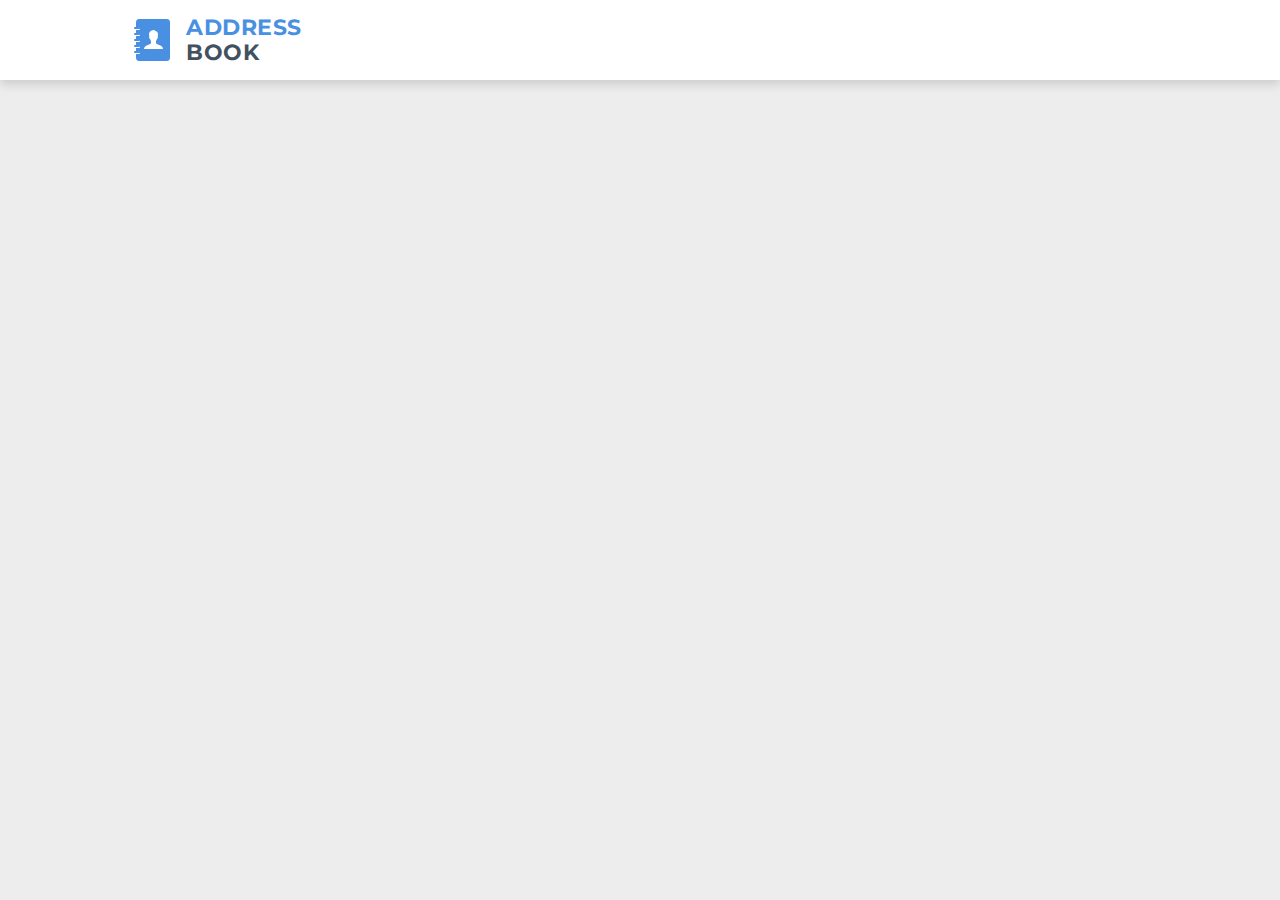
==== pages/add-person.html @ 14778682 "feat: add boilerplate for Add Person page" ====
<!DOCTYPE html>
<html lang="en">
  <head>
    <meta charset="UTF-8" />
    <meta http-equiv="X-UA-Compatible" content="IE=edge" />
    <meta name="viewport" content="width=device-width, initial-scale=1.0" />
    <title>Add Person</title>
    <!-- Font -->
    <link rel="preconnect" href="https://fonts.googleapis.com" />
    <link rel="preconnect" href="https://fonts.gstatic.com" crossorigin />
    <link
      href="https://fonts.googleapis.com/css2?family=Lato:wght@300;400;700&family=Montserrat:wght@300;400;500&family=Roboto:wght@300;400;500;700&display=swap"
      rel="stylesheet"
    />
    <!-- External CSS -->
    <link rel="stylesheet" href="../css/index.css" />
    <link rel="stylesheet" href="../css/addPerson.css" />
  </head>
  <body>
    <!-- Header -->
    <header class="header-content header">
      <div class="logo-content" onclick="location.href='./index.html'">
        <img src="../assets/images/address-book.png" alt="Logo" />
        <div class="logo-txt">
          <span class="address-text">Address</span><br />
          <span class="book-text">Book</span>
        </div>
      </div>
    </header>
  </body>
</html>
---- css/index.css ----
:root {
  --clr-background: #ededed;
  --clr-white: #ffffff;
  --clr-black: #000000;
  --clr-primary: #4a90e2;
  --clr-secondary: #42515f;
  --clr-gray: #969696;
  --shadow: 0px 4px 10px 0px rgb(0 0 0 / 15%);
  --spacing: 0.5px;
}
* {
  box-sizing: border-box;
}
html body {
  font-family: "Lato", sans-serif;
  background-color: var(--clr-background);
  padding: 0;
  margin: 0;
  height: 100%;
}
/* Header */
.header {
  padding: 15px 0px;
  background-color: var(--clr-white);
  box-shadow: var(--shadow);
}
.header-content {
  flex-direction: row;
  align-items: center;
  display: flex;
  justify-content: center;
}
.logo-content {
  display: flex;
  flex-direction: row;
  align-items: center;
  width: 80%;
  cursor: pointer;
  letter-spacing: var(--spacing);
  gap: 0.5rem;
}
.logo-txt {
  font: normal normal bold 22px/25px Montserrat;
  text-transform: uppercase;
}
.address-text {
  color: var(--clr-primary);
}
.book-text {
  color: var(--clr-secondary);
}
/* Page Header */
.main-content {
  display: flex;
  flex-direction: column;
  padding: 30px 0 10px;
  box-sizing: border-box;
}
.sub-main-content {
  justify-content: space-between;
  width: 80%;
  margin: 0 auto;
  padding-bottom: 25px;
}
.person-detail-text {
  font: normal normal 500 24px/25px Roboto;
  color: var(--clr-secondary);
  display: flex;
  align-items: center;
  gap: 0.5rem;
}
.person-count {
  background-color: var(--clr-primary);
  color: var(--clr-white);
  border-radius: 2rem;
  font-size: 20px;
  text-align: center;
  display: inline-block;
  padding: 0 0.75rem;
}
/* Button */
.button {
  font-size: 1rem;
  font-family: Roboto;
  color: var(--clr-secondary);
  font-weight: 500;
  cursor: pointer;
  padding: 12px;
  background: transparent;
  border: 2px solid var(--clr-gray);
  border-radius: 5px;
  background: #f5f5f5;
  letter-spacing: var(--spacing);
}
.add-button {
  text-decoration: none;
  display: flex;
  justify-content: center;
  align-items: center;
}
.add-button:hover {
  background-color: var(--clr-primary) !important;
  color: var(--clr-white);
  border: 2px solid var(--clr-primary);
}
/* Table */
.table-main {
  width: 80%;
  margin: 0 auto;
  overflow: auto;
}
.table {
  width: 100%;
  border-collapse: collapse;
  min-width: 800px;
}
th {
  text-align: left;
  font: normal normal 12px Roboto;
  letter-spacing: 1px;
  color: var(--clr-secondary);
  text-transform: uppercase;
  padding: 0.75rem 0;
}
tr:not(:first-child) {
  background: var(--clr-white);
  border-radius: 3px;
  color: var(--clr-secondary);
  border-bottom: 10px solid var(--clr-background);
}
tr:not(:first-child):hover {
  transform: scale(1);
  box-shadow: var(--shadow);
}
tr:first-child th:first-child {
  padding-left: 1rem;
}
td {
  font: normal normal normal 14px/21px Roboto;
  text-align: left;
  padding: 0.75rem 0;
}
tr:not(:first-child) td:first-child {
  padding-left: 1rem;
}
/* Action buttons */
.action-group img {
  cursor: pointer;
}
.action-group img:first-child {
  margin-right: 0.75rem;
  margin-left: 0;
}
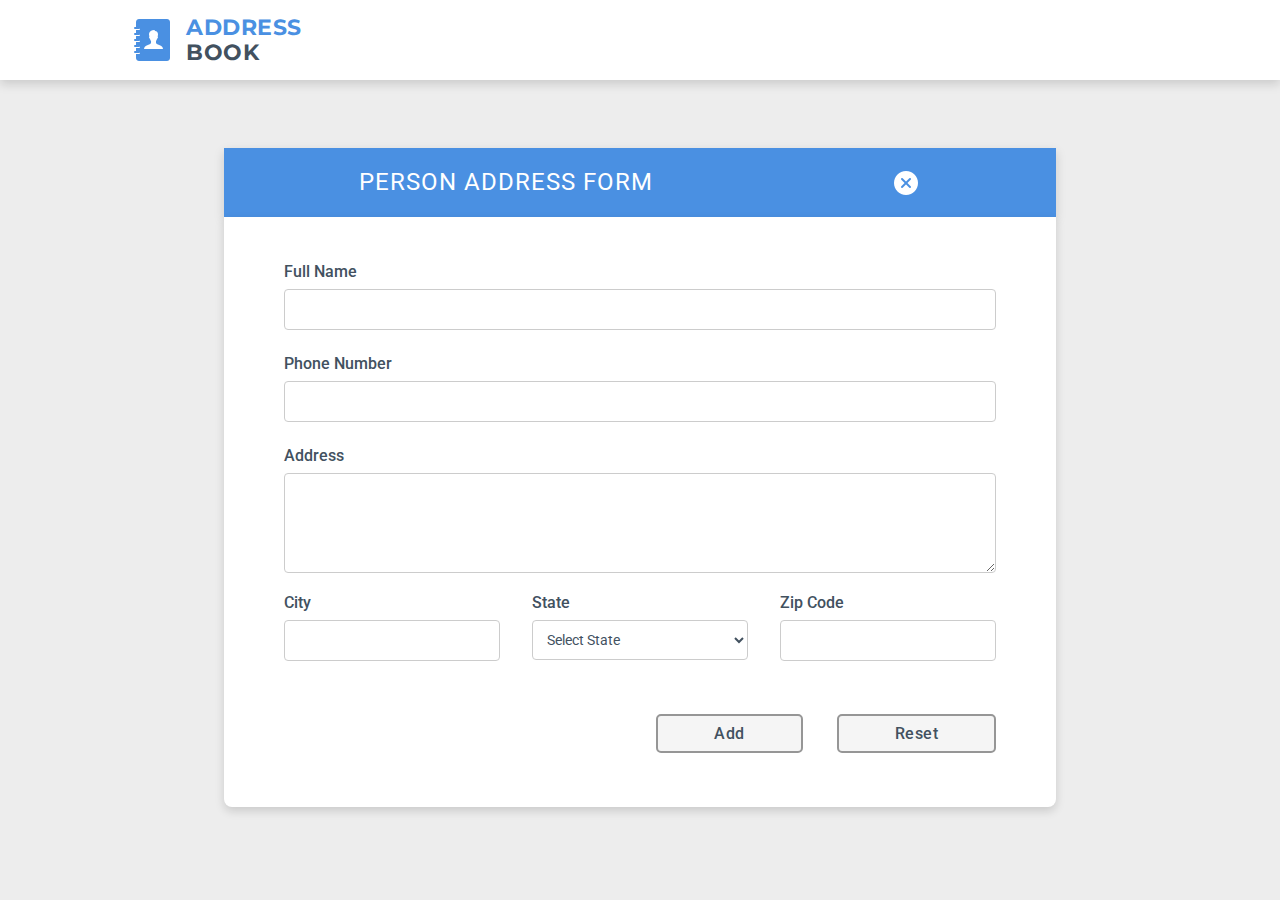
==== commit e953147f: "feat: add form with style" ====
--- a/pages/add-person.html
+++ b/pages/add-person.html
@@ -27,5 +27,148 @@
         </div>
       </div>
     </header>
+
+    <!-- Form -->
+    <div class="form-content">
+      <!-- Form header -->
+      <div class="form-head">
+        Person Address Form
+        <a class="cancel" href="./index.html">
+          <img src="../assets/icons/macos-close.png" alt="Clase" />
+        </a>
+      </div>
+      <form
+        class="form"
+        action="#"
+        onsubmit="save(event); return false"
+        onreset="resetForm()"
+      >
+        <!-- Input fields: Name -->
+        <div class="row-content">
+          <div class="label-div">
+            <label for="name" class="label text">Full Name</label>
+          </div>
+          <div class="input-div">
+            <div class="group-error">
+              <input type="text" class="input" id="name" name="name" required />
+              <div>
+                <error-output class="text-error" for="text"></error-output>
+              </div>
+            </div>
+          </div>
+        </div>
+
+        <!-- Input fields: Phone Number -->
+        <div class="row-content">
+          <div class="label-div">
+            <label for="tel" class="label text">Phone Number</label>
+          </div>
+          <div class="input-div">
+            <div class="group-error">
+              <input type="tel" class="input" id="tel" name="tel" required />
+              <div>
+                <error-output class="text-error" for="tel"></error-output>
+              </div>
+            </div>
+          </div>
+        </div>
+
+        <!-- Input field: Address -->
+        <div class="row-content">
+          <div class="label-div">
+            <label class="label text" for="address">Address</label>
+          </div>
+          <div class="input-div">
+            <textarea
+              id="address"
+              name="address"
+              class="input"
+              placeholder=""
+              style="height: 100px"
+            ></textarea>
+          </div>
+        </div>
+
+        <!-- Input fields: City, STate, Zip code -->
+        <div class="row-content cityState">
+          <div>
+            <div class="label-div">
+              <label for="city" class="label text">City</label>
+            </div>
+            <div class="input-div">
+              <div class="group-error">
+                <input
+                  type="text"
+                  class="input"
+                  id="city"
+                  name="city"
+                  required
+                />
+              </div>
+            </div>
+          </div>
+          <div>
+            <div class="label-div">
+              <label for="city" class="label text">State</label>
+            </div>
+            <div class="input-div">
+              <select id="state" name="state">
+                <option>Select State</option>
+                <option value="Andhra Pradesh">Andhra Pradesh</option>
+                <option value="Arunachal Pradesh">Arunachal Pradesh</option>
+                <option value="Assam">Assam</option>
+                <option value="Bihar">Bihar</option>
+                <option value="Chhattisgarh">Chhattisgarh</option>
+                <option value="Goa">Goa</option>
+                <option value="Gujarat">Gujarat</option>
+                <option value="Haryana">Haryana</option>
+                <option value="Himachal Pradesh">Himachal Pradesh</option>
+                <option value="Jharkhand">Jharkhand</option>
+                <option value="Karnataka">Karnataka</option>
+                <option value="Kerala">Kerala</option>
+                <option value="Madhya Pradesh">Madhya Pradesh</option>
+                <option value="Maharashtra">Maharashtra</option>
+                <option value="Manipur">Manipur</option>
+                <option value="Meghalaya">Meghalaya</option>
+                <option value="Mizoram">Mizoram</option>
+                <option value="Nagaland">Nagaland</option>
+                <option value="Odisha">Odisha</option>
+                <option value="Punjab">Punjab</option>
+                <option value="Rajasthan">Rajasthan</option>
+                <option value="Sikkim">Sikkim</option>
+                <option value="Tamil Nadu">Tamil Nadu</option>
+                <option value="Telangana">Telangana</option>
+                <option value="Tripura">Tripura</option>
+                <option value="Uttar Pradesh">Uttar Pradesh</option>
+                <option value="Uttarakhand">Uttarakhand</option>
+                <option value="West Bengal">West Bengal</option>
+              </select>
+            </div>
+          </div>
+
+          <div>
+            <div class="label-div">
+              <label for="zip" class="label text">Zip Code</label>
+            </div>
+            <div class="input-div">
+              <div class="group-error">
+                <input type="text" class="input" id="zip" name="zip" required />
+                <div>
+                  <error-output class="text-error" for="zip"></error-output>
+                </div>
+              </div>
+            </div>
+          </div>
+        </div>
+
+        <!-- Buttons -->
+        <div class="button-parent">
+          <div class="submit-reset">
+            <button class="button submitButton" type="submit">Add</button>
+            <button type="reset" class="button resetButton">Reset</button>
+          </div>
+        </div>
+      </form>
+    </div>
   </body>
 </html>
--- a/css/index.css
+++ b/css/index.css
@@ -4,8 +4,12 @@
   --clr-black: #000000;
   --clr-primary: #4a90e2;
   --clr-secondary: #42515f;
+  --clr-lightgray: #ccc;
   --clr-gray: #969696;
+  --clr-darkgray: #808080;
+  --clr-red: #ff0000;
   --shadow: 0px 4px 10px 0px rgb(0 0 0 / 15%);
+  --input-border: 1px solid var(--clr-lightgray);
   --spacing: 0.5px;
 }
 * {
--- a/css/addPerson.css
+++ b/css/addPerson.css
@@ -0,0 +1,105 @@
+/* Form */
+.form-content {
+  display: flex;
+  flex-direction: column;
+  justify-content: center;
+  align-items: center;
+  padding-top: 20px;
+  padding-bottom: 20px;
+  margin-top: 3rem;
+}
+.form-head {
+  font: normal normal 400 24px/37px Roboto;
+  letter-spacing: 1px;
+  color: var(--clr-white);
+  background-color: var(--clr-primary);
+  width: 65%;
+  text-transform: uppercase;
+  display: flex;
+  padding: 1rem;
+  justify-content: space-around;
+  align-items: center;
+  box-shadow: var(--shadow);
+}
+.form {
+  width: 65%;
+  padding: 44px 60px;
+  background: var(--clr-white) 0% 0% no-repeat padding-box;
+  box-shadow: var(--shadow);
+  border-radius: 0 0 8px 8px;
+}
+.label-div {
+  margin-bottom: 0.5rem;
+}
+.label {
+  min-width: 180px;
+  font-weight: 500;
+}
+.text {
+  font-size: 16px;
+  color: var(--clr-secondary);
+  font-family: Roboto;
+}
+.input {
+  width: 100%;
+  padding: 12px;
+  border: var(--input-border);
+  border-radius: 4px;
+  resize: vertical;
+}
+.cityState {
+  display: grid;
+  grid-template-columns: 1fr 1fr 1fr;
+  grid-gap: 2rem;
+  margin-top: 1rem;
+}
+select {
+  width: 100%;
+  padding: 10px;
+  border: var(--input-border);
+  border-radius: 4px;
+  resize: vertical;
+  font: normal normal normal 14px Roboto;
+  color: var(--clr-secondary);
+  background-color: transparent;
+}
+/* Buttons */
+.button-parent {
+  display: flex;
+  margin-bottom: 10px;
+  justify-content: end;
+  margin-top: 30px;
+}
+.submitButton {
+  margin-right: 30px;
+}
+.submitButton,
+.resetButton {
+  padding: 0.5rem 3.5rem;
+}
+a.button:hover,
+.resetButton:hover {
+  background: var(--clr-darkgray);
+  color: var(--clr-white);
+}
+.submitButton:hover {
+  background-color: var(--clr-primary);
+  color: var(--clr-white);
+  border: 2px solid var(--clr-primary);
+}
+.cancel {
+  height: 30px;
+}
+/* Error output */
+.group-error {
+  width: 100%;
+  display: flex;
+  flex-direction: column;
+  gap: 0.25rem;
+}
+error-output {
+  margin-left: 10px;
+  font-size: 12px;
+  font-style: italic;
+  color: var(--clr-red);
+}
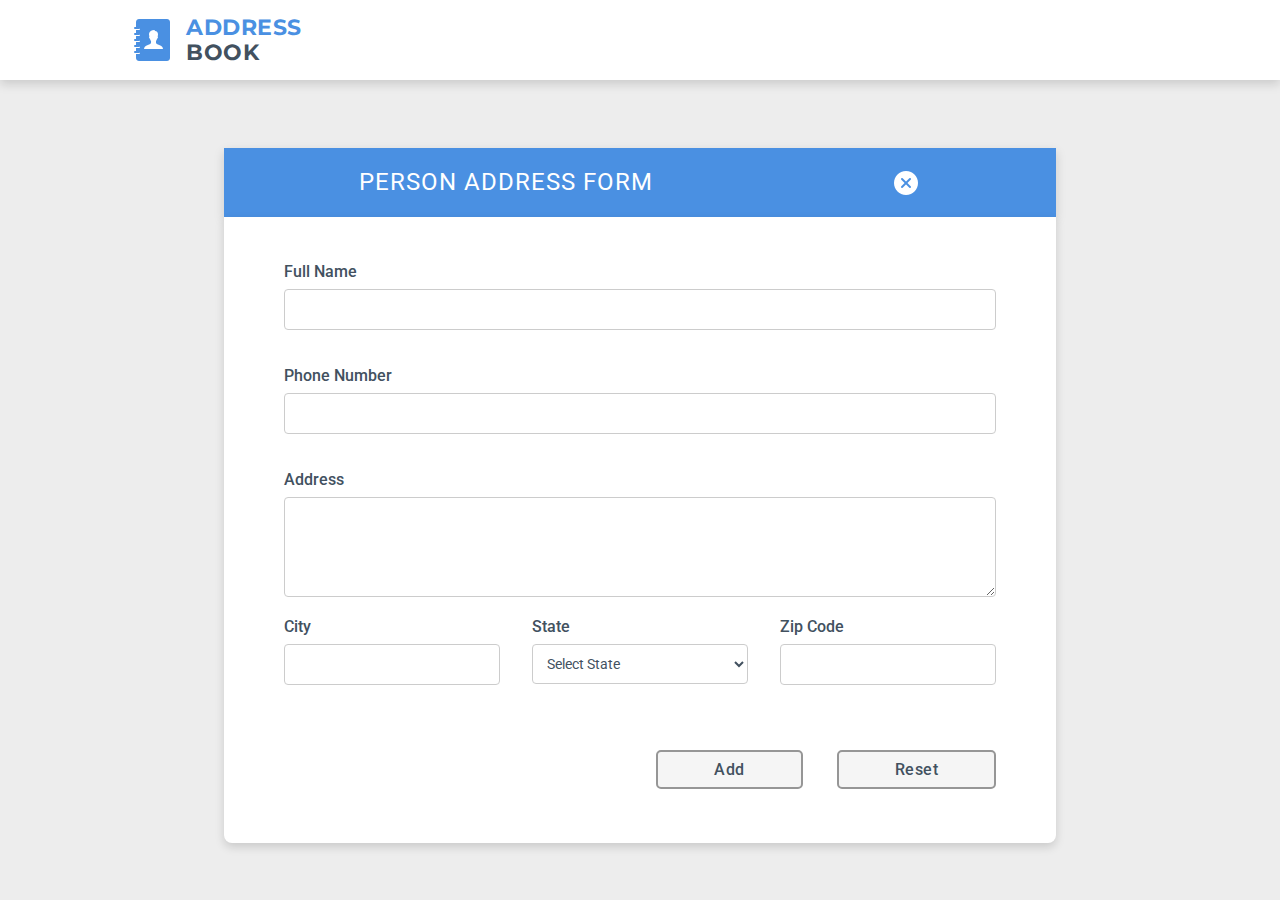
==== commit e88ad096: "feat: validate name and phoneNumber, modify style" ====
--- a/pages/add-person.html
+++ b/pages/add-person.html
@@ -15,6 +15,10 @@
     <!-- External CSS -->
     <link rel="stylesheet" href="../css/index.css" />
     <link rel="stylesheet" href="../css/addPerson.css" />
+
+    <!-- External Javascript -->
+    <script defer src="../js/PersonData.js"></script>
+    <script defer src="../js/validator.js"></script>
   </head>
   <body>
     <!-- Header -->
@@ -34,7 +38,7 @@
       <div class="form-head">
         Person Address Form
         <a class="cancel" href="./index.html">
-          <img src="../assets/icons/macos-close.png" alt="Clase" />
+          <img src="../assets/icons/macos-close.png" alt="Close" />
         </a>
       </div>
       <form
@@ -67,7 +71,7 @@
             <div class="group-error">
               <input type="tel" class="input" id="tel" name="tel" required />
               <div>
-                <error-output class="text-error" for="tel"></error-output>
+                <error-output class="tel-error" for="tel"></error-output>
               </div>
             </div>
           </div>
--- a/css/addPerson.css
+++ b/css/addPerson.css
@@ -103,3 +103,6 @@
   font-style: italic;
   color: var(--clr-red);
 }
+.group-error div {
+  margin-bottom: 0.75rem;
+}
